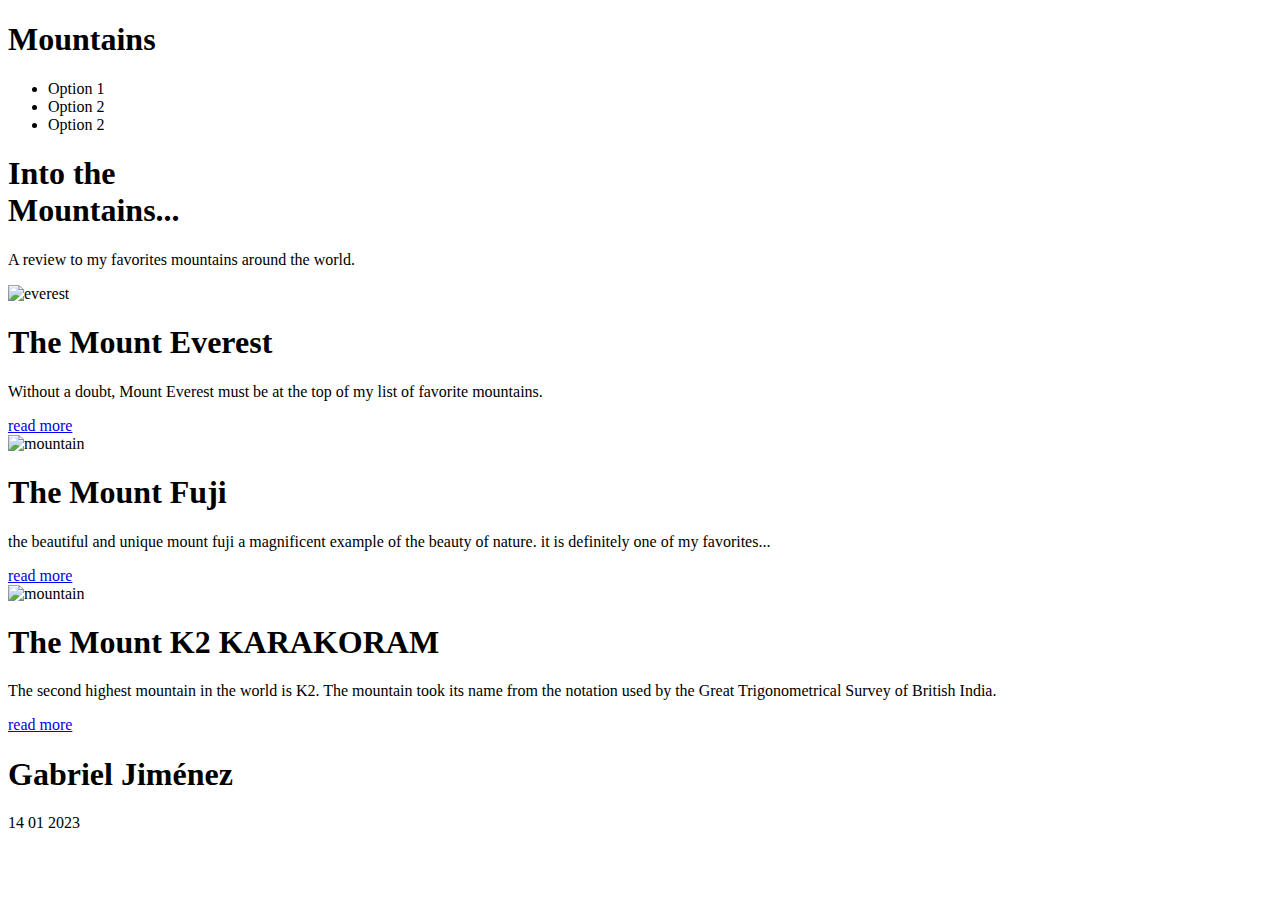
==== index.html @ 02bc048e "proyect 05" ====
<!DOCTYPE html>
<html lang="en">
<head>
    <meta charset="UTF-8">
    <meta http-equiv="X-UA-Compatible" content="IE=edge">
    <meta name="viewport" content="width=device-width, initial-scale=1.0">
    <link href="https://cdn.jsdelivr.net/npm/remixicon@2.5.0/fonts/remixicon.css" rel="stylesheet">
    <link rel="stylesheet" href="./css/bundle.css">
    <link rel="stylesheet" href="./css/home/home.bundle.css">
    <script src="./js/index.js" defer></script>
    <title>Mountains</title>
</head>
<body class="home-container">


    <header class="header">
        <nav class="navbar">
            <h1 class="nav-brand">Mountains</h1>
            <div class="navbar-content">
                <div id="btn-menu" class="navbar-toggle">
                    <i class="ri-menu-3-line"></i>
                </div>
                
                <div id="menu" class="navbar-screen"> 
                    <div class="navbar-menu-content">
                        <div id="btn-close" class="navbar-close">
                            <i class="ri-close-line"></i>
                        </div>
                        <ul class="navbar-menu">
                            <li class="nav-item">Option 1</li>
                            <li class="nav-item">Option 2</li>
                            <li class="nav-item">Option 2</li>
                        </ul>
                    </div>
                </div>
            </div>
        </nav>
    </header>
    
    <section class="hero">
        <div class="mask">
            <div class="intro">
                <h1>
                    Into the <br>
                    <span>Mountains...</span>
                </h1>
                <p>
                    A review to my favorites mountains around the world.
                </p>
            </div>
        </div>
    </section>

    <section class="posts">
        <div class="post">
            <img src="./img/everest2.webp" alt="everest">
            <div class="content">
                <h1>The Mount Everest</h1>
                <p>Without a doubt, Mount Everest must be at the top of my list of favorite mountains.</p>
                <a href="post.everest.html">read more</a>
            </div>
        </div>

        <div class="post">
            <img src="./img/fuji.jpg" alt="mountain">
            <div class="content">
                <h1>The Mount Fuji</h1>
                <p>
                    the beautiful and unique mount fuji a magnificent 
                    example of the beauty of nature. it is definitely one of my favorites...
                </p>
                <a href="post.fuji.html">read more</a>
            </div>
        </div>

        <div class="post">
            <img src="./img/k2.jpg" alt="mountain">
            <div class="content">
                <h1>The Mount K2 KARAKORAM</h1>
                <p>
                    The second highest mountain in the world is K2. 
                    The mountain took its name from the notation used by the Great 
                    Trigonometrical Survey of British India.
                </p>
                <a href="post.k2.html">read more</a>
            </div>
        </div>
    </section>

    <footer class="footer">
        <h1>Gabriel Jiménez</h1>
        <p>14 01 2023</p>
    </footer>

</body>
</html>
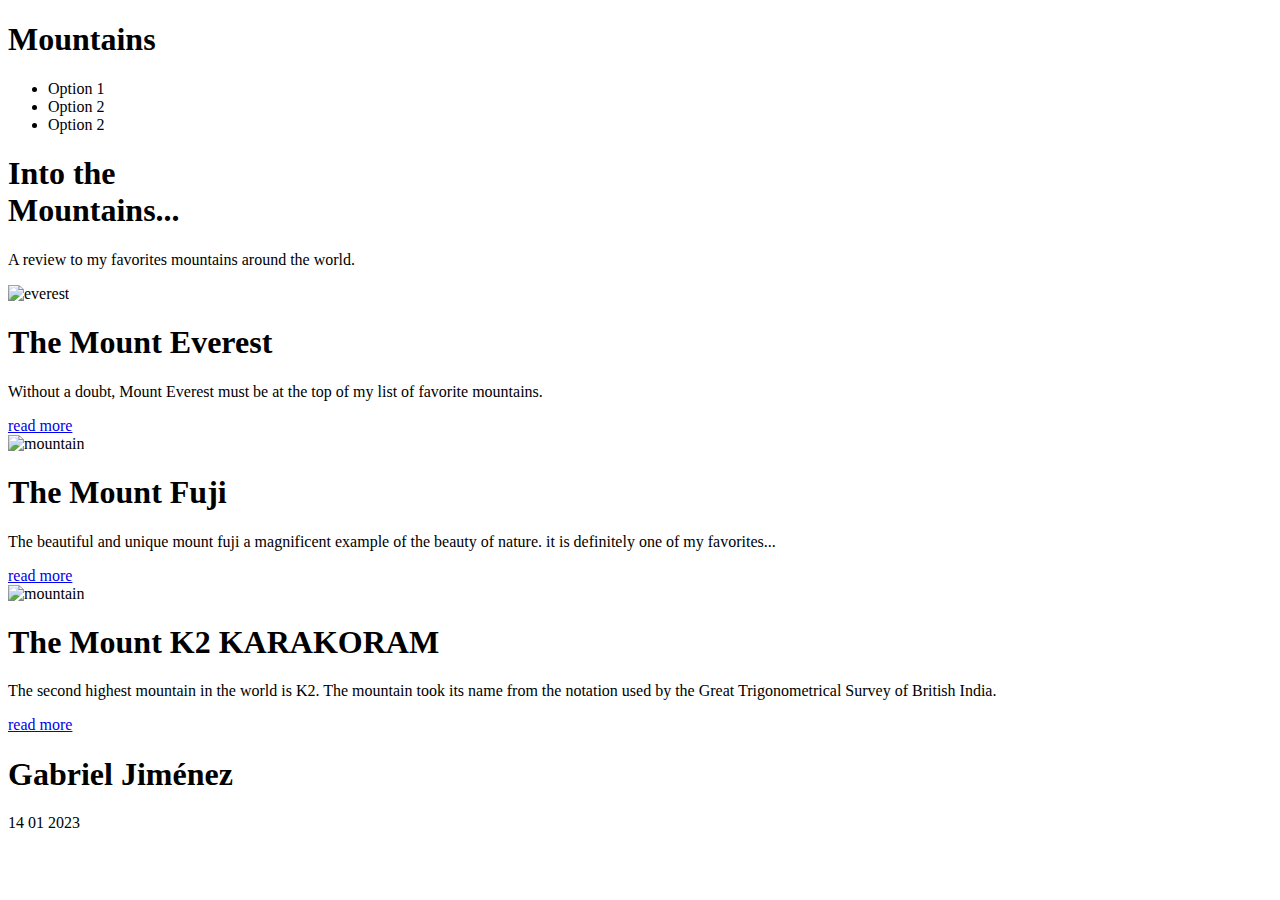
==== commit 4673f77e: "updates" ====
--- a/index.html
+++ b/index.html
@@ -66,7 +66,7 @@
             <div class="content">
                 <h1>The Mount Fuji</h1>
                 <p>
-                    the beautiful and unique mount fuji a magnificent 
+                    The beautiful and unique mount fuji a magnificent 
                     example of the beauty of nature. it is definitely one of my favorites...
                 </p>
                 <a href="post.fuji.html">read more</a>
